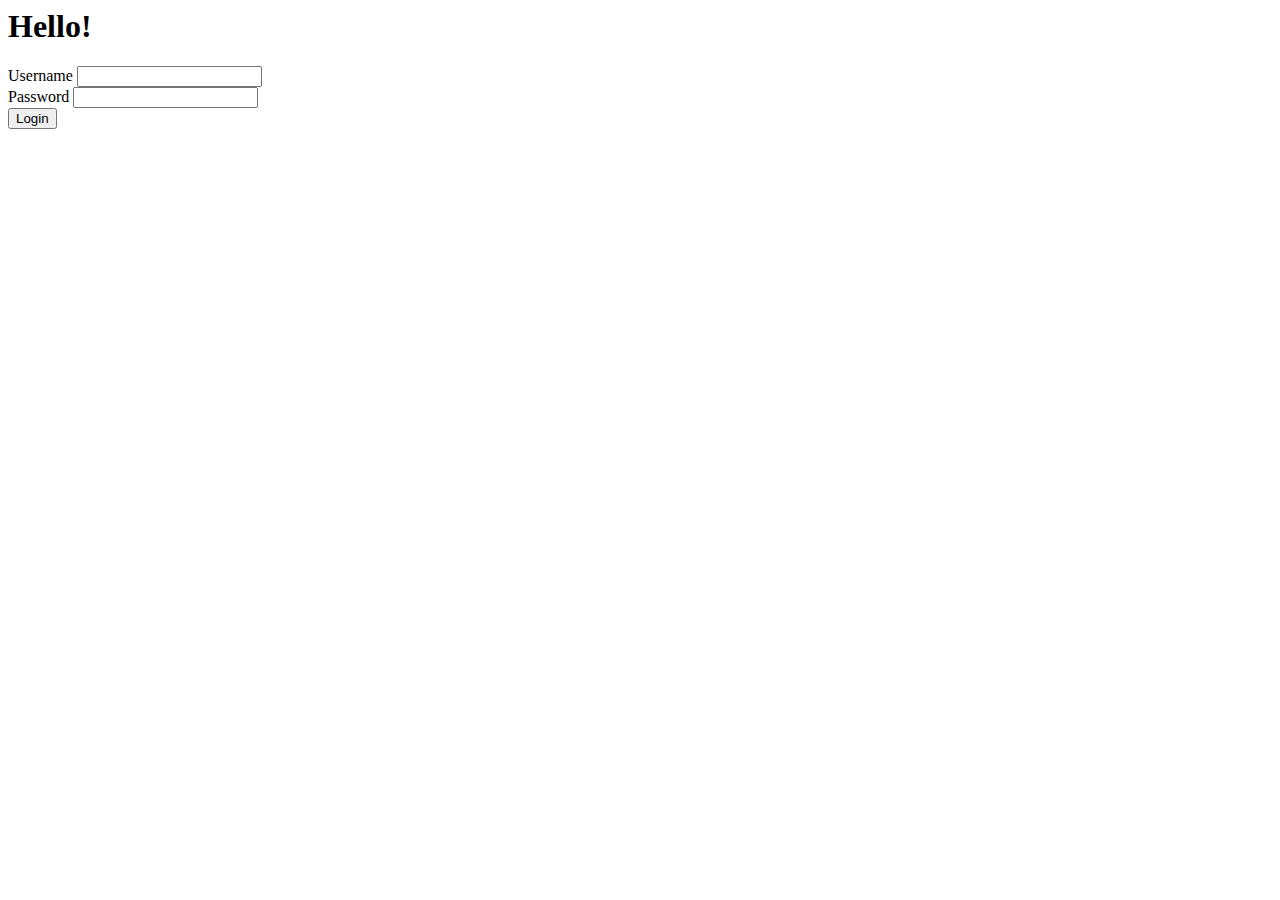
==== pages/login.html @ 1cb3bc98 "parse POST requests" ====
<html>
    <head>
        <h1>Hello!</h1>
    </head>
    <body>
        <form action="/login" method="POST">
            <div>
                <label for="username">Username</label>
                <input
                    type="text"
                    name="username"
                    id="username"
                />
            </div>
            <div>
                <label for="password">Password</label>
                <input
                    type="password"
                    name="password"
                    id="password"
                />
            </div>
            <div>
                <button type="submit"> Login</button>
            </div>
        </form>
    </body>
</html>
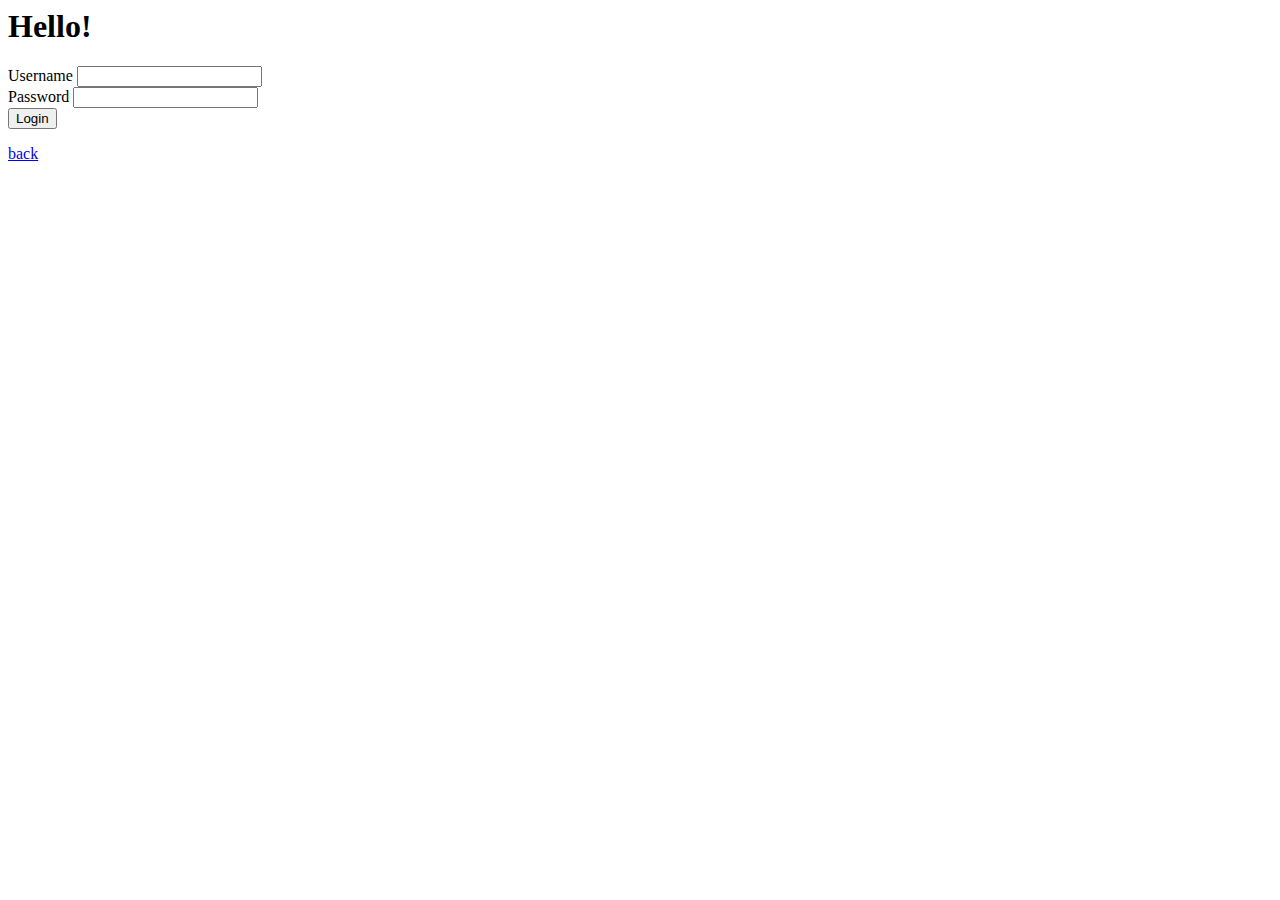
==== commit 09681bd0: "post is working" ====
--- a/pages/login.html
+++ b/pages/login.html
@@ -3,7 +3,7 @@
         <h1>Hello!</h1>
     </head>
     <body>
-        <form action="/login" method="POST">
+        <form action="/" method="POST">
             <div>
                 <label for="username">Username</label>
                 <input
@@ -24,5 +24,6 @@
                 <button type="submit"> Login</button>
             </div>
         </form>
+        <a href="/">back</a>
     </body>
 </html>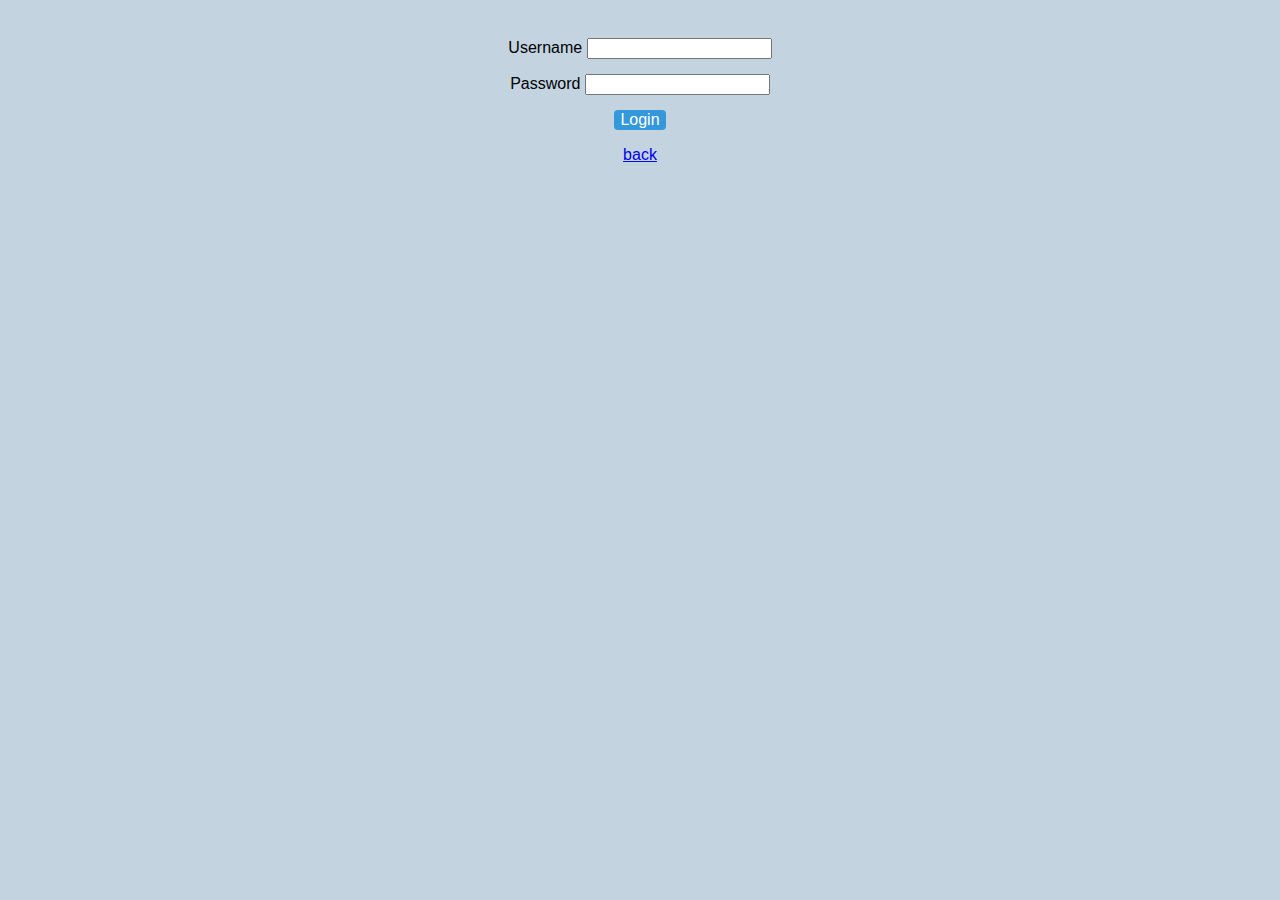
==== commit 4810d411: "POST bug fixed" ====
--- a/pages/login.html
+++ b/pages/login.html
@@ -1,9 +1,9 @@
 <html>
     <head>
-        <h1>Hello!</h1>
+        <link rel="stylesheet" href="style/background.css">
     </head>
     <body>
-        <form action="/" method="POST">
+        <form action="/" method="POST" autocomplete="off">
             <div>
                 <label for="username">Username</label>
                 <input
--- a/pages/style/background.css
+++ b/pages/style/background.css
@@ -0,0 +1,25 @@
+body {
+    font-family: 'Arial', sans-serif;
+    background-color: #c3d4e0;
+    padding: 30px;
+    text-align: center;
+}
+
+input, textarea {
+    margin-bottom: 15px;
+    box-sizing: border-box;
+}
+
+button {
+    display: inline-block;
+    background-color: #3498db;
+    color: #fff;
+    border: none;
+    border-radius: 4px;
+    cursor: pointer;
+    font-size: 16px;
+}
+
+button:hover {
+    background-color: #2980b9;
+}